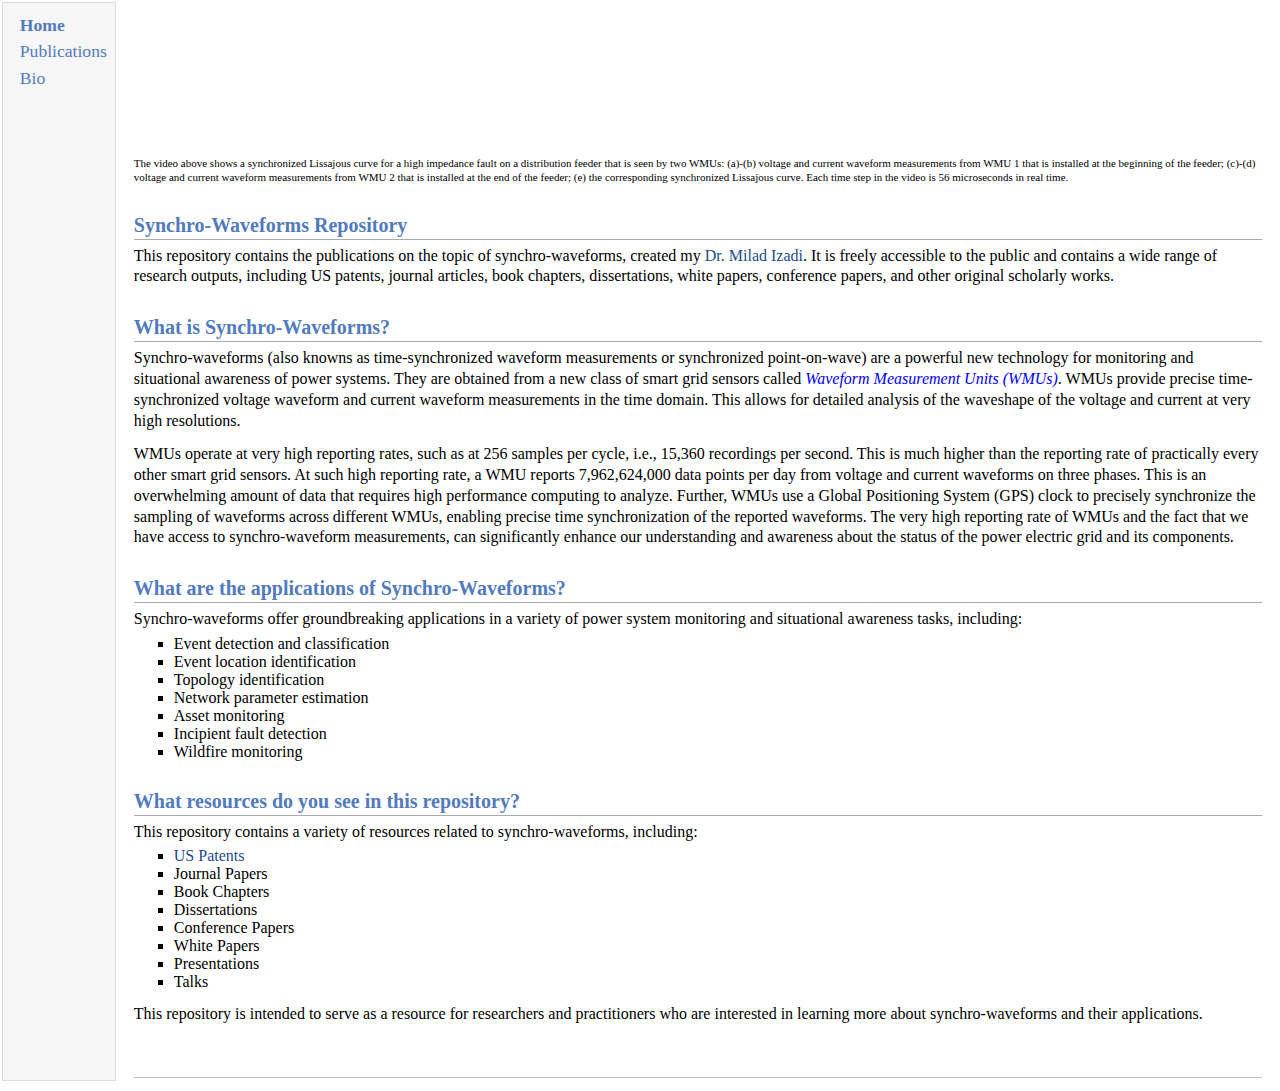
==== index.html @ 59b1b12e "Update index.html" ====
<!DOCTYPE html PUBLIC "-//W3C//DTD XHTML 1.1//EN" "http://www.w3.org/TR/xhtml11/DTD/xhtml11.dtd">
<html xmlns="http://www.w3.org/1999/xhtml" xml:lang="en"><head>
<!-- Google tag (gtag.js) -->
<script async src="https://www.googletagmanager.com/gtag/js?id=G-JCQ0ML84B0"></script>
<script>
  window.dataLayer = window.dataLayer || [];
  function gtag(){dataLayer.push(arguments);}
  gtag('js', new Date());

  gtag('config', 'G-JCQ0ML84B0');
</script>
	
<meta http-equiv="Content-Type" content="text/html; charset=UTF-8">
<meta name="generator" content="jemdoc, see http://jemdoc.jaboc.net/">

<link rel="stylesheet" href="jemdoc.css" type="text/css">
<link rel="stylesheet" href="jemdoc.css" type="text/css">
<style type="text/css">
.auto-style1 {
	color: blue;
}
.auto-style2 {
	color: black;
}
.auto-style3 {
	color: red;
}
.auto-style4 {
	color: 	turquoise;
}
.bold-text {
    font-weight: bold;
}
.contact-section {
            padding: 20px;
            border: 1px solid #ccc;
            border-radius: 10px;
            width: 300px;
            margin: 0 auto;
}
</style>
</head>
<body>	
<table summary="Table for page layout." id="tlayout">
<tbody><tr valign="top">
<td id="layout-menu">
<div class="menu-item"><a href="index.html"><strong>Home</strong></a></div>
<div class="menu-item"><a href="publication.html">Publications</a></div>
<div class="menu-item"><a href="bio.html">Bio</a></div>

</td>

<td id="layout-content">

<div class="container">
<header class="section-header">
	<video autoplay="" loop="" muted="">
	<source src="SyncLissCurve.mp4" type="video/mp4">
  	</video>
	 <p style="font-size: 11px;">The video above shows a synchronized Lissajous curve for a high impedance fault on a distribution feeder that is seen by two WMUs: (a)-(b) voltage and
	current waveform measurements from WMU 1 that is installed at the beginning of the feeder; (c)-(d) voltage and current waveform measurements from
	WMU 2 that is installed at the end of the feeder; (e) the corresponding synchronized Lissajous curve. Each time step in the video is 56 microseconds in real time.</p>
</header>
</div>

	
<h2>Synchro-Waveforms Repository</h2>

<p>This repository contains the publications on the topic of synchro-waveforms, created my <a href="bio.html#bio">Dr. Milad Izadi</a>. It is freely accessible to the public and contains a wide range of research outputs, including US patents, journal articles, book chapters, dissertations, white papers, conference papers, and other original scholarly works.</p> 

<h2>What is Synchro-Waveforms?</h2>
	<p> Synchro-waveforms (also knowns as time-synchronized waveform measurements or 
	synchronized point-on-wave) are a powerful new technology for monitoring and situational awareness 
	of power systems. They are obtained from a new class of smart grid sensors called <i style="color: blue;">
	Waveform Measurement Units (WMUs)</i>. WMUs provide precise time-synchronized voltage waveform and current
	waveform measurements in the time domain. This allows for detailed analysis of the waveshape of the voltage
	and current at very high resolutions.</p>
	
	<p>WMUs operate at very high reporting rates, such as at 256 samples per cycle, i.e., 15,360 recordings
	per second. This is much higher than the reporting rate of practically every other smart grid sensors. At
	such high reporting rate, a WMU reports 7,962,624,000 data points per day from voltage and
	current waveforms on three phases. This is an overwhelming amount of data that requires high performance
	computing to analyze. Further, WMUs use a Global Positioning System (GPS) clock
	to precisely synchronize the sampling of waveforms across different WMUs, enabling precise time
	synchronization of the reported waveforms. The very high reporting rate of WMUs and the fact that 
	we have access to synchro-waveform measurements, can significantly enhance our understanding
	and awareness about the status of the power electric grid and its components.</p>


<h2>What are the applications of Synchro-Waveforms?</h2>
<p>Synchro-waveforms offer groundbreaking applications in a variety of power system monitoring and situational awareness tasks, including:</p>

<ul>
  <li>Event detection and classification</li>
  <li>Event location identification</li>
  <li>Topology identification</li>
  <li>Network parameter estimation</li>
  <li>Asset monitoring</li>
  <li>Incipient fault detection</li>
  <li>Wildfire monitoring</li>
</ul>

<h2>What resources do you see in this repository?</h2>
<p>This repository contains a variety of resources related to synchro-waveforms, including:</p>

<ul>
  <li><a href="publication.html/#patent">US Patents</a></li>
  <li>Journal Papers</li>
  <li>Book Chapters</li>
  <li>Dissertations</li>
  <li>Conference Papers</li>
  <li>White Papers</li>
  <li>Presentations</li>
  <li>Talks</li>
</ul>

<p>This repository is intended to serve as a resource for researchers and practitioners who are interested in learning more about synchro-waveforms and their applications.</p>

	

<div id="footer">
</div>
</td>
</tr>

</tbody></table>

	   
      

	

</body></html>
---- jemdoc.css ----
/* Default css file for jemdoc. */

table#tlayout {
    border: none;
    border-collapse: separate;
    background: white;
}

body {
	background: white;
	font-family: Georgia, serif;
	padding-bottom: 8px;
	margin: 0;
}

#layout-menu {
	background: #f6f6f6;
	border: 1px solid #dddddd;
	padding-top: 0.5em;
	padding-left: 8px;
	padding-right: 8px;
	font-size: 1.1em;
	width: auto;
	white-space: nowrap;
    text-align: left;
    vertical-align: top;
}

#layout-menu td {
	background: #f4f4f4;
    vertical-align: top;
}

#layout-content {
	padding-top: 0.0em;
	padding-left: 1.0em;
	padding-right: 1.0em;
    border: none;
    background: white;
    text-align: left;
    vertical-align: top;
}

#layout-menu a {
	line-height: 1.5em;
	margin-left: 0.5em;
}

tt {
    background: #ffffdd;
}

pre, tt {
	font-size: 90%;
	font-family: monaco, monospace;
}

a, a > tt {
	color: #224b8d;
	text-decoration: none;
}

a:hover {
	border-bottom: 1px gray dotted;
}

#layout-menu a.current:link, #layout-menu a.current:visited {
	color: #022b6d;
	border-bottom: 1px gray solid;
}
#layout-menu a:link, #layout-menu a:visited, #layout-menu a:hover {
	color: #527bbd;
	text-decoration: none;
}
#layout-menu a:hover {
	text-decoration: none;
}

div.menu-category {
	border-bottom: 1px solid gray;
	margin-top: 0.8em;
	padding-top: 0.2em;
	padding-bottom: 0.1em;
	font-weight: bold;
}

div.menu-item {
	padding-left: 16px;
	text-indent: -16px;
}

div#toptitle {
	padding-bottom: 0.2em;
	margin-bottom: 1.5em;
	border-bottom: 3px double gray;
}

/* Reduce space if we begin the page with a title. */
div#toptitle + h2, div#toptitle + h3 {
	margin-top: -0.7em;
}

div#subtitle {
	margin-top: 0.0em;
	margin-bottom: 0.0em;
	padding-top: 0em;
	padding-bottom: 0.1em;
}

em {
	font-style: italic;
}

strong {
	font-weight: bold;
}


h1, h2, h3 {
	color: #527bbd;
	margin-top: 0.7em;
	margin-bottom: 0.3em;
	padding-bottom: 0.2em;
	line-height: 1.0;
	padding-top: 0.5em;
	border-bottom: 1px solid #aaaaaa;
}

h1 {
	font-size: 165%;
}

h2 {
	padding-top: 0.8em;
	font-size: 125%;
}

h2 + h3 {
    padding-top: 0.2em;
}

h3 {
	font-size: 110%;
	border-bottom: none;
}

p {
	margin-top: 0.0em;
	margin-bottom: 0.8em;
	padding: 0;
	line-height: 1.3;
}

pre {
	padding: 0;
	margin: 0;
}

div#footer {
	font-size: small;
	border-top: 1px solid #c0c0c0;
	padding-top: 0.1em;
	margin-top: 4.0em;
	color: #c0c0c0;
}

div#footer a {
	color: #80a0b0;
}

div#footer-text {
	float: left;
	padding-bottom: 8px;
}

ul, ol, dl {
	margin-top: 0.2em;
	padding-top: 0;
	margin-bottom: 0.8em;
}

dt {
	margin-top: 0.5em;
	margin-bottom: 0;
}

dl {
	margin-left: 20px;
}

dd {
	color: #222222;
}

dd > *:first-child {
	margin-top: 0;
}

ul {
	list-style-position: outside;
	list-style-type: square;
}

p + ul, p + ol {
	margin-top: -0.5em;
}

li ul, li ol {
	margin-top: -0.3em;
}

ol {
	list-style-position: outside;
	list-style-type: decimal;
}

li p, dd p {
	margin-bottom: 0.3em;
}


ol ol {
	list-style-type: lower-alpha;
}

ol ol ol {
	list-style-type: lower-roman;
}

p + div.codeblock {
	margin-top: -0.6em;
}

div.codeblock, div.infoblock {
	margin-right: 0%;
	margin-top: 1.2em;
	margin-bottom: 1.3em;
}

div.blocktitle {
	font-weight: bold;
	color: #cd7b62;
	margin-top: 1.2em;
	margin-bottom: 0.1em;
}

div.blockcontent {
	border: 1px solid silver;
	padding: 0.3em 0.5em;
}

div.infoblock > div.blockcontent {
	background: #ffffee;
}

div.blockcontent p + ul, div.blockcontent p + ol {
	margin-top: 0.4em;
}

div.infoblock p {
	margin-bottom: 0em;
}

div.infoblock li p, div.infoblock dd p {
	margin-bottom: 0.5em;
}

div.infoblock p + p {
	margin-top: 0.8em;
}

div.codeblock > div.blockcontent {
	background: #f6f6f6;
}

span.pycommand {
	color: #000070;
}

span.statement {
	color: #008800;
}
span.builtin {
	color: #000088;
}
span.special {
	color: #990000;
}
span.operator {
	color: #880000;
}
span.error {
	color: #aa0000;
}
span.comment, span.comment > *, span.string, span.string > * {
	color: #606060;
}

@media print {
	#layout-menu { display: none; }
}

#fwtitle {
	margin: 2px;
}

#fwtitle #toptitle {
	padding-left: 0.5em;
	margin-bottom: 0.5em;
}

#layout-content h1:first-child, #layout-content h2:first-child, #layout-content h3:first-child {
	margin-top: -0.7em;
}

div#toptitle h1, #layout-content div#toptitle h1 {
	margin-bottom: 0.0em;
	padding-bottom: 0.1em;
	padding-top: 0;
	margin-top: 0.5em;
	border-bottom: none;
}

img.eq {
	padding: 0;
	padding-left: 0.1em;
	padding-right: 0.1em;
	margin: 0;
}

img.eqwl {
	padding-left: 2em;
	padding-top: 0.6em;
	padding-bottom: 0.2em;
	margin: 0;
}

table {
    border: 2px solid black;
    border-collapse: collapse;
}

td {
    padding: 2px;
    padding-left: 0.5em;
    padding-right: 0.5em;
    text-align: center;
    border: 1px solid gray;
}

table + table {
    margin-top: 1em;
}

tr.heading {
    font-weight: bold;
    border-bottom: 2px solid black;
}

img {
    border: none;
}

table.imgtable, table.imgtable td {
    border: none;
    text-align: left;
}
---- jemdoc.css ----
/* Default css file for jemdoc. */

table#tlayout {
    border: none;
    border-collapse: separate;
    background: white;
}

body {
	background: white;
	font-family: Georgia, serif;
	padding-bottom: 8px;
	margin: 0;
}

#layout-menu {
	background: #f6f6f6;
	border: 1px solid #dddddd;
	padding-top: 0.5em;
	padding-left: 8px;
	padding-right: 8px;
	font-size: 1.1em;
	width: auto;
	white-space: nowrap;
    text-align: left;
    vertical-align: top;
}

#layout-menu td {
	background: #f4f4f4;
    vertical-align: top;
}

#layout-content {
	padding-top: 0.0em;
	padding-left: 1.0em;
	padding-right: 1.0em;
    border: none;
    background: white;
    text-align: left;
    vertical-align: top;
}

#layout-menu a {
	line-height: 1.5em;
	margin-left: 0.5em;
}

tt {
    background: #ffffdd;
}

pre, tt {
	font-size: 90%;
	font-family: monaco, monospace;
}

a, a > tt {
	color: #224b8d;
	text-decoration: none;
}

a:hover {
	border-bottom: 1px gray dotted;
}

#layout-menu a.current:link, #layout-menu a.current:visited {
	color: #022b6d;
	border-bottom: 1px gray solid;
}
#layout-menu a:link, #layout-menu a:visited, #layout-menu a:hover {
	color: #527bbd;
	text-decoration: none;
}
#layout-menu a:hover {
	text-decoration: none;
}

div.menu-category {
	border-bottom: 1px solid gray;
	margin-top: 0.8em;
	padding-top: 0.2em;
	padding-bottom: 0.1em;
	font-weight: bold;
}

div.menu-item {
	padding-left: 16px;
	text-indent: -16px;
}

div#toptitle {
	padding-bottom: 0.2em;
	margin-bottom: 1.5em;
	border-bottom: 3px double gray;
}

/* Reduce space if we begin the page with a title. */
div#toptitle + h2, div#toptitle + h3 {
	margin-top: -0.7em;
}

div#subtitle {
	margin-top: 0.0em;
	margin-bottom: 0.0em;
	padding-top: 0em;
	padding-bottom: 0.1em;
}

em {
	font-style: italic;
}

strong {
	font-weight: bold;
}


h1, h2, h3 {
	color: #527bbd;
	margin-top: 0.7em;
	margin-bottom: 0.3em;
	padding-bottom: 0.2em;
	line-height: 1.0;
	padding-top: 0.5em;
	border-bottom: 1px solid #aaaaaa;
}

h1 {
	font-size: 165%;
}

h2 {
	padding-top: 0.8em;
	font-size: 125%;
}

h2 + h3 {
    padding-top: 0.2em;
}

h3 {
	font-size: 110%;
	border-bottom: none;
}

p {
	margin-top: 0.0em;
	margin-bottom: 0.8em;
	padding: 0;
	line-height: 1.3;
}

pre {
	padding: 0;
	margin: 0;
}

div#footer {
	font-size: small;
	border-top: 1px solid #c0c0c0;
	padding-top: 0.1em;
	margin-top: 4.0em;
	color: #c0c0c0;
}

div#footer a {
	color: #80a0b0;
}

div#footer-text {
	float: left;
	padding-bottom: 8px;
}

ul, ol, dl {
	margin-top: 0.2em;
	padding-top: 0;
	margin-bottom: 0.8em;
}

dt {
	margin-top: 0.5em;
	margin-bottom: 0;
}

dl {
	margin-left: 20px;
}

dd {
	color: #222222;
}

dd > *:first-child {
	margin-top: 0;
}

ul {
	list-style-position: outside;
	list-style-type: square;
}

p + ul, p + ol {
	margin-top: -0.5em;
}

li ul, li ol {
	margin-top: -0.3em;
}

ol {
	list-style-position: outside;
	list-style-type: decimal;
}

li p, dd p {
	margin-bottom: 0.3em;
}


ol ol {
	list-style-type: lower-alpha;
}

ol ol ol {
	list-style-type: lower-roman;
}

p + div.codeblock {
	margin-top: -0.6em;
}

div.codeblock, div.infoblock {
	margin-right: 0%;
	margin-top: 1.2em;
	margin-bottom: 1.3em;
}

div.blocktitle {
	font-weight: bold;
	color: #cd7b62;
	margin-top: 1.2em;
	margin-bottom: 0.1em;
}

div.blockcontent {
	border: 1px solid silver;
	padding: 0.3em 0.5em;
}

div.infoblock > div.blockcontent {
	background: #ffffee;
}

div.blockcontent p + ul, div.blockcontent p + ol {
	margin-top: 0.4em;
}

div.infoblock p {
	margin-bottom: 0em;
}

div.infoblock li p, div.infoblock dd p {
	margin-bottom: 0.5em;
}

div.infoblock p + p {
	margin-top: 0.8em;
}

div.codeblock > div.blockcontent {
	background: #f6f6f6;
}

span.pycommand {
	color: #000070;
}

span.statement {
	color: #008800;
}
span.builtin {
	color: #000088;
}
span.special {
	color: #990000;
}
span.operator {
	color: #880000;
}
span.error {
	color: #aa0000;
}
span.comment, span.comment > *, span.string, span.string > * {
	color: #606060;
}

@media print {
	#layout-menu { display: none; }
}

#fwtitle {
	margin: 2px;
}

#fwtitle #toptitle {
	padding-left: 0.5em;
	margin-bottom: 0.5em;
}

#layout-content h1:first-child, #layout-content h2:first-child, #layout-content h3:first-child {
	margin-top: -0.7em;
}

div#toptitle h1, #layout-content div#toptitle h1 {
	margin-bottom: 0.0em;
	padding-bottom: 0.1em;
	padding-top: 0;
	margin-top: 0.5em;
	border-bottom: none;
}

img.eq {
	padding: 0;
	padding-left: 0.1em;
	padding-right: 0.1em;
	margin: 0;
}

img.eqwl {
	padding-left: 2em;
	padding-top: 0.6em;
	padding-bottom: 0.2em;
	margin: 0;
}

table {
    border: 2px solid black;
    border-collapse: collapse;
}

td {
    padding: 2px;
    padding-left: 0.5em;
    padding-right: 0.5em;
    text-align: center;
    border: 1px solid gray;
}

table + table {
    margin-top: 1em;
}

tr.heading {
    font-weight: bold;
    border-bottom: 2px solid black;
}

img {
    border: none;
}

table.imgtable, table.imgtable td {
    border: none;
    text-align: left;
}
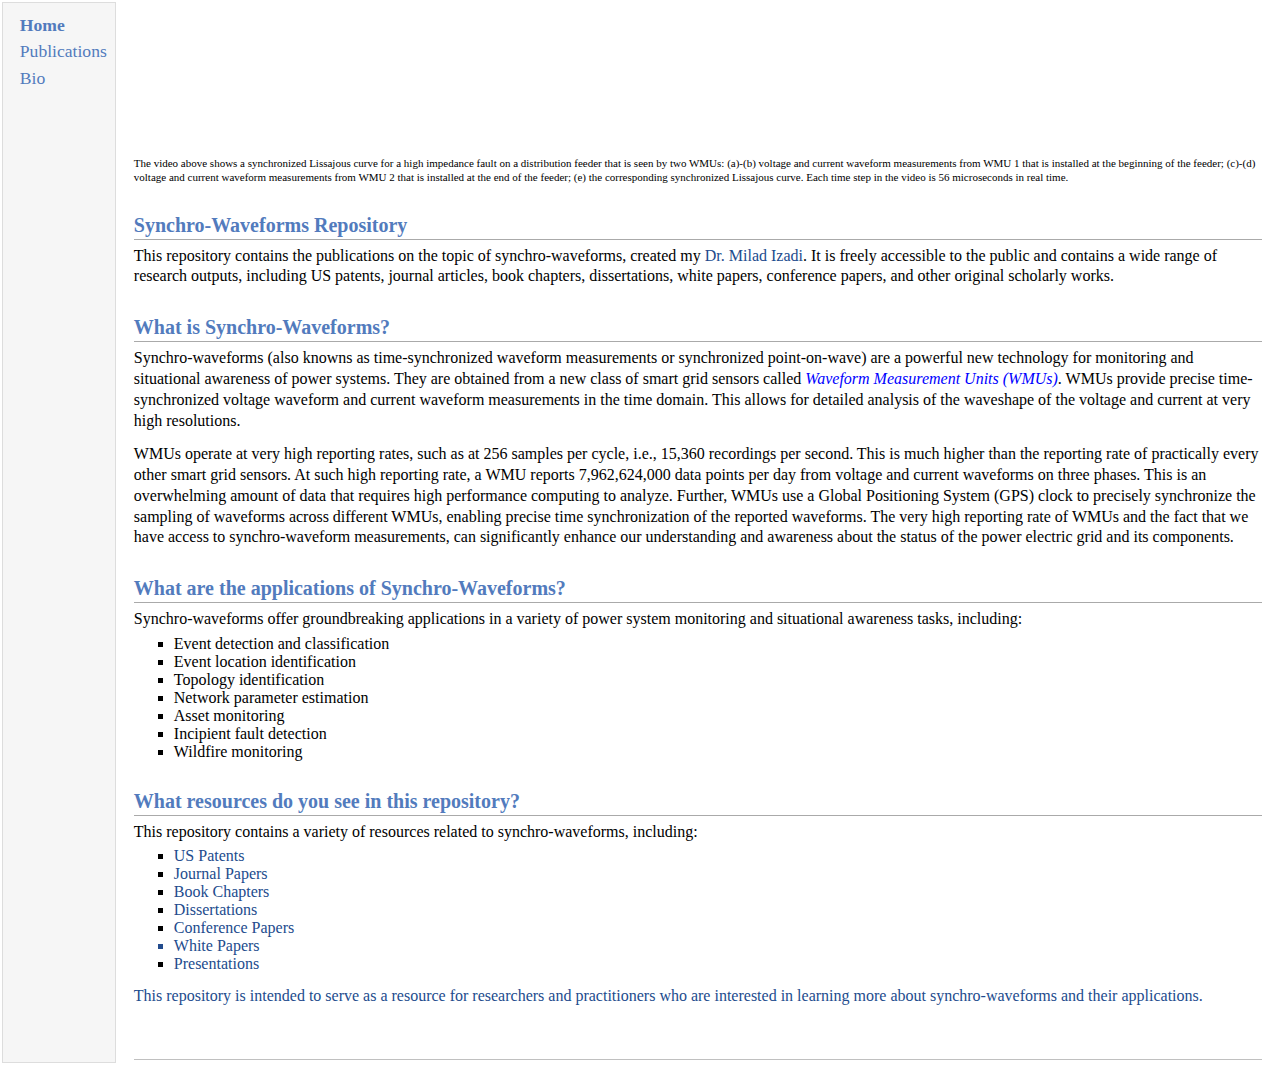
==== commit c0974f7d: "Update index.html" ====
--- a/index.html
+++ b/index.html
@@ -104,14 +104,13 @@
 <p>This repository contains a variety of resources related to synchro-waveforms, including:</p>
 
 <ul>
-  <li><a href="publication.html/#patent">US Patents</a></li>
-  <li>Journal Papers</li>
-  <li>Book Chapters</li>
-  <li>Dissertations</li>
-  <li>Conference Papers</li>
+  <li><a href="publication.html#patent">US Patents</a></li>
+  <li><a href="publication.html#journalpapers">Journal Papers</li>
+  <li><a href="publication.html#bookchapters">Book Chapters</li>
+  <li><a href="publication.html#dissertations">Dissertations</li>
+  <li><a href="publication.html#conferencepapers">Conference Papers</li>
   <li>White Papers</li>
-  <li>Presentations</li>
-  <li>Talks</li>
+  <li><a href="publication.html#presentations">Presentations</li>
 </ul>
 
 <p>This repository is intended to serve as a resource for researchers and practitioners who are interested in learning more about synchro-waveforms and their applications.</p>
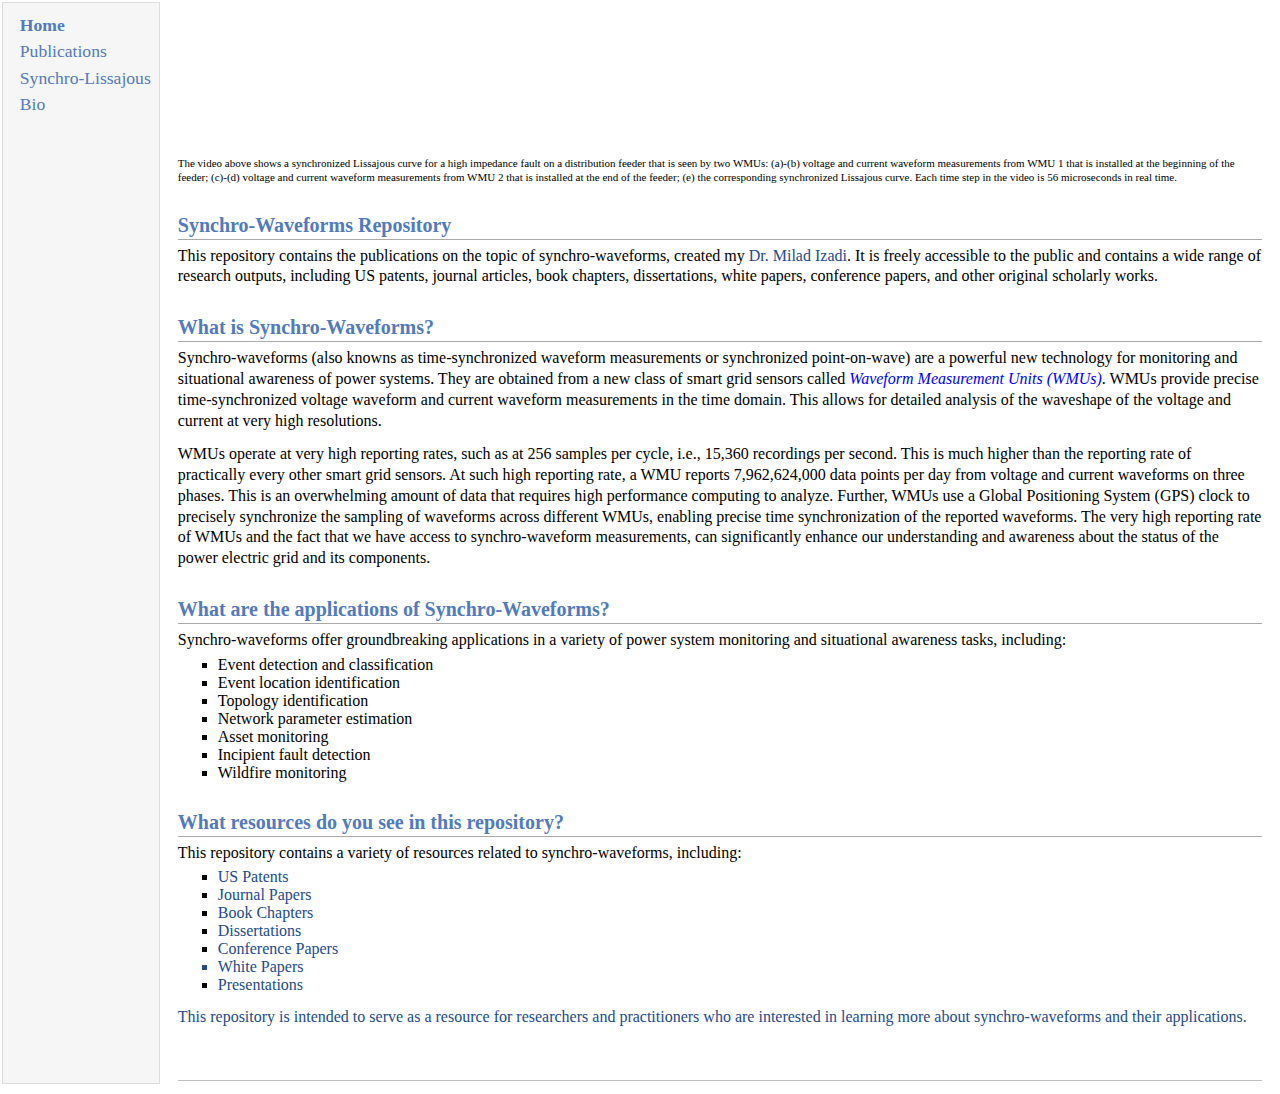
==== commit c22a4ad3: "Update index.html" ====
--- a/index.html
+++ b/index.html
@@ -46,7 +46,9 @@
 <td id="layout-menu">
 <div class="menu-item"><a href="index.html"><strong>Home</strong></a></div>
 <div class="menu-item"><a href="publication.html">Publications</a></div>
+<div class="menu-item"><a href="synchroLissajous.html">Synchro-Lissajous</a></div>
 <div class="menu-item"><a href="bio.html">Bio</a></div>
+
 
 </td>
 
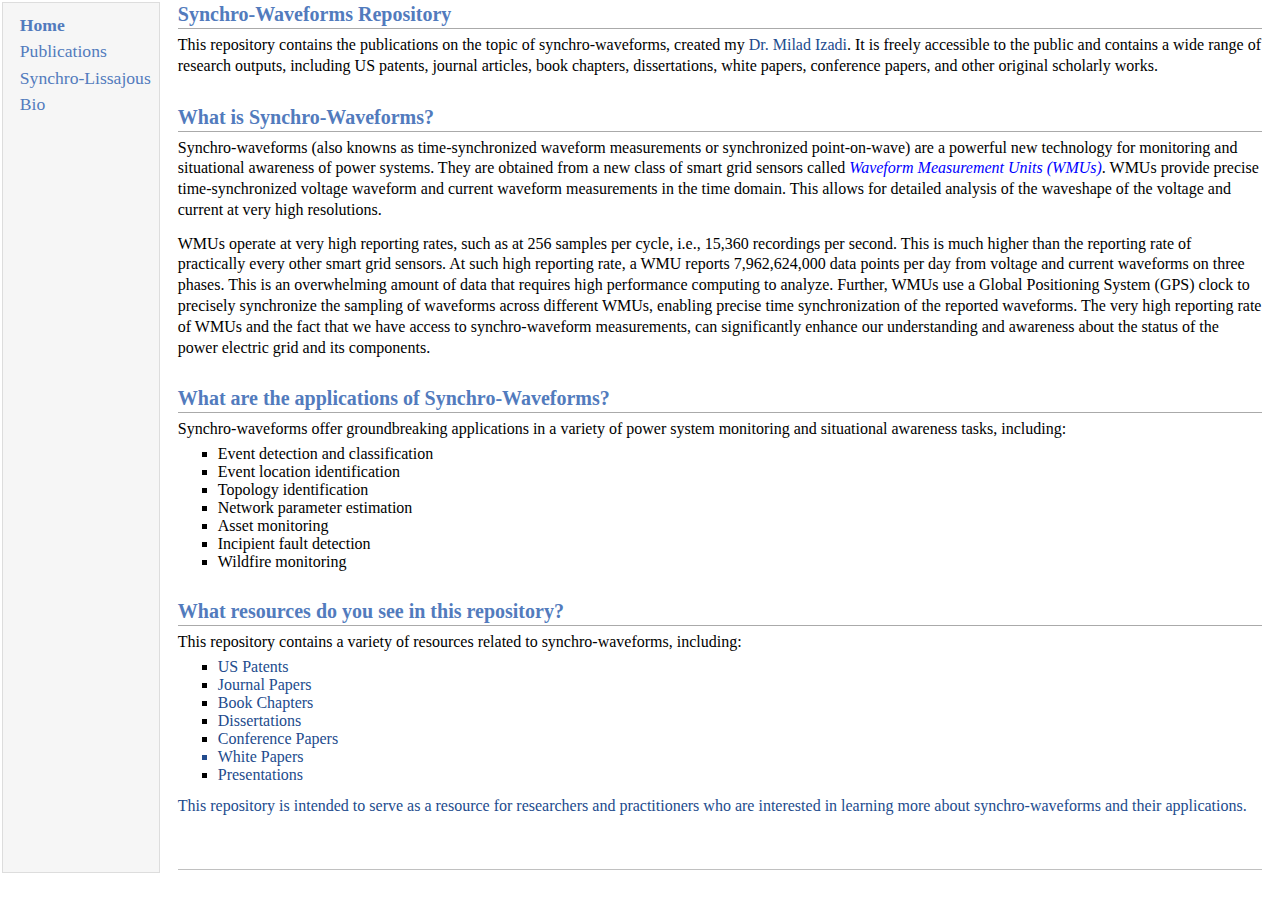
==== commit cea169aa: "Update index.html" ====
--- a/index.html
+++ b/index.html
@@ -15,6 +15,7 @@
 
 <link rel="stylesheet" href="jemdoc.css" type="text/css">
 <link rel="stylesheet" href="jemdoc.css" type="text/css">
+<title>Synchro-Waveforms Repository</title>
 <style type="text/css">
 .auto-style1 {
 	color: blue;
@@ -53,18 +54,6 @@
 </td>
 
 <td id="layout-content">
-
-<div class="container">
-<header class="section-header">
-	<video autoplay="" loop="" muted="">
-	<source src="SyncLissCurve.mp4" type="video/mp4">
-  	</video>
-	 <p style="font-size: 11px;">The video above shows a synchronized Lissajous curve for a high impedance fault on a distribution feeder that is seen by two WMUs: (a)-(b) voltage and
-	current waveform measurements from WMU 1 that is installed at the beginning of the feeder; (c)-(d) voltage and current waveform measurements from
-	WMU 2 that is installed at the end of the feeder; (e) the corresponding synchronized Lissajous curve. Each time step in the video is 56 microseconds in real time.</p>
-</header>
-</div>
-
 	
 <h2>Synchro-Waveforms Repository</h2>
 
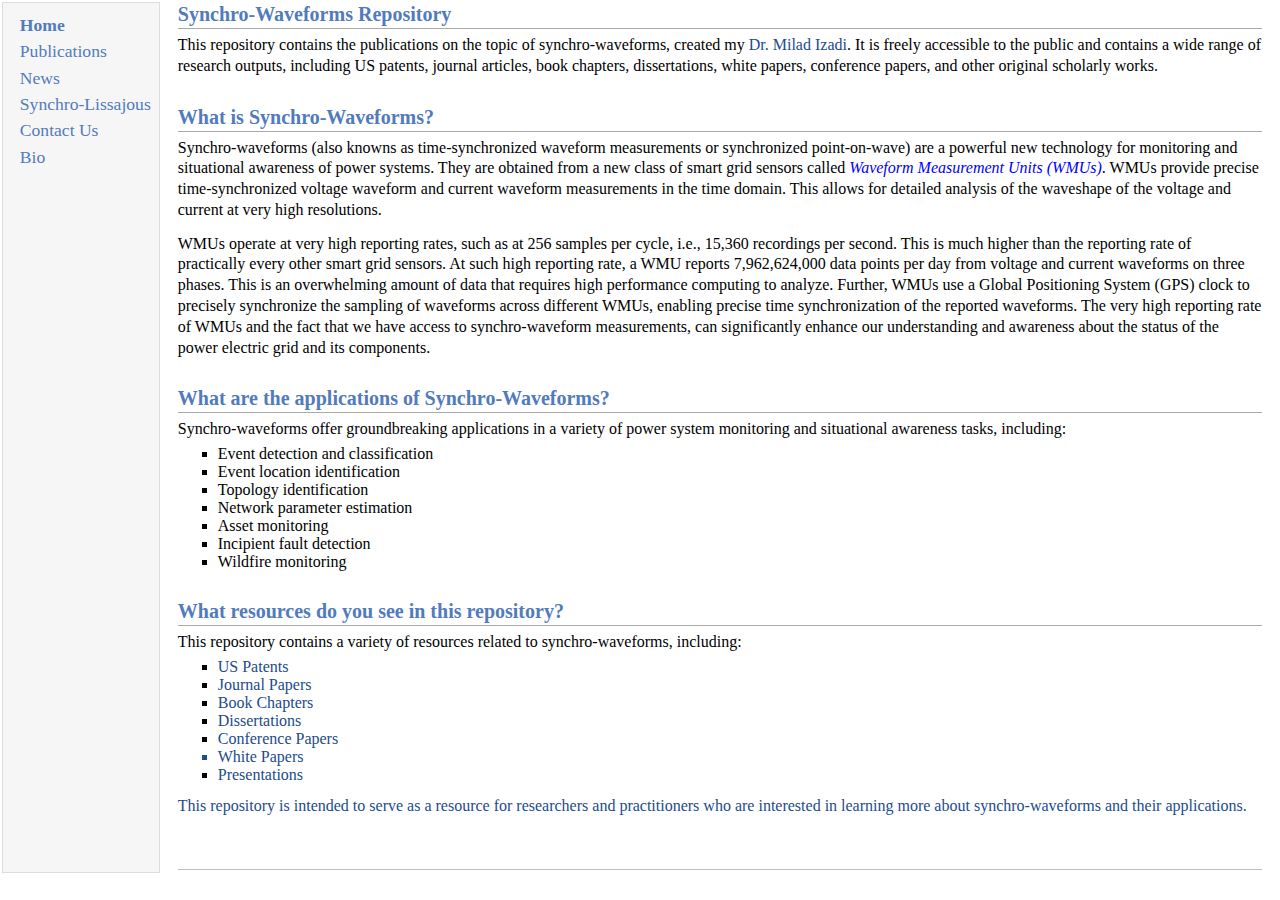
==== commit 37c4ba37: "Update index.html" ====
--- a/index.html
+++ b/index.html
@@ -47,7 +47,9 @@
 <td id="layout-menu">
 <div class="menu-item"><a href="index.html"><strong>Home</strong></a></div>
 <div class="menu-item"><a href="publication.html">Publications</a></div>
+<div class="menu-item"><a href="news.html">News</a></div>
 <div class="menu-item"><a href="synchroLissajous.html">Synchro-Lissajous</a></div>
+<div class="menu-item"><a href="contact.html">Contact Us</a></div>
 <div class="menu-item"><a href="bio.html">Bio</a></div>
 
 
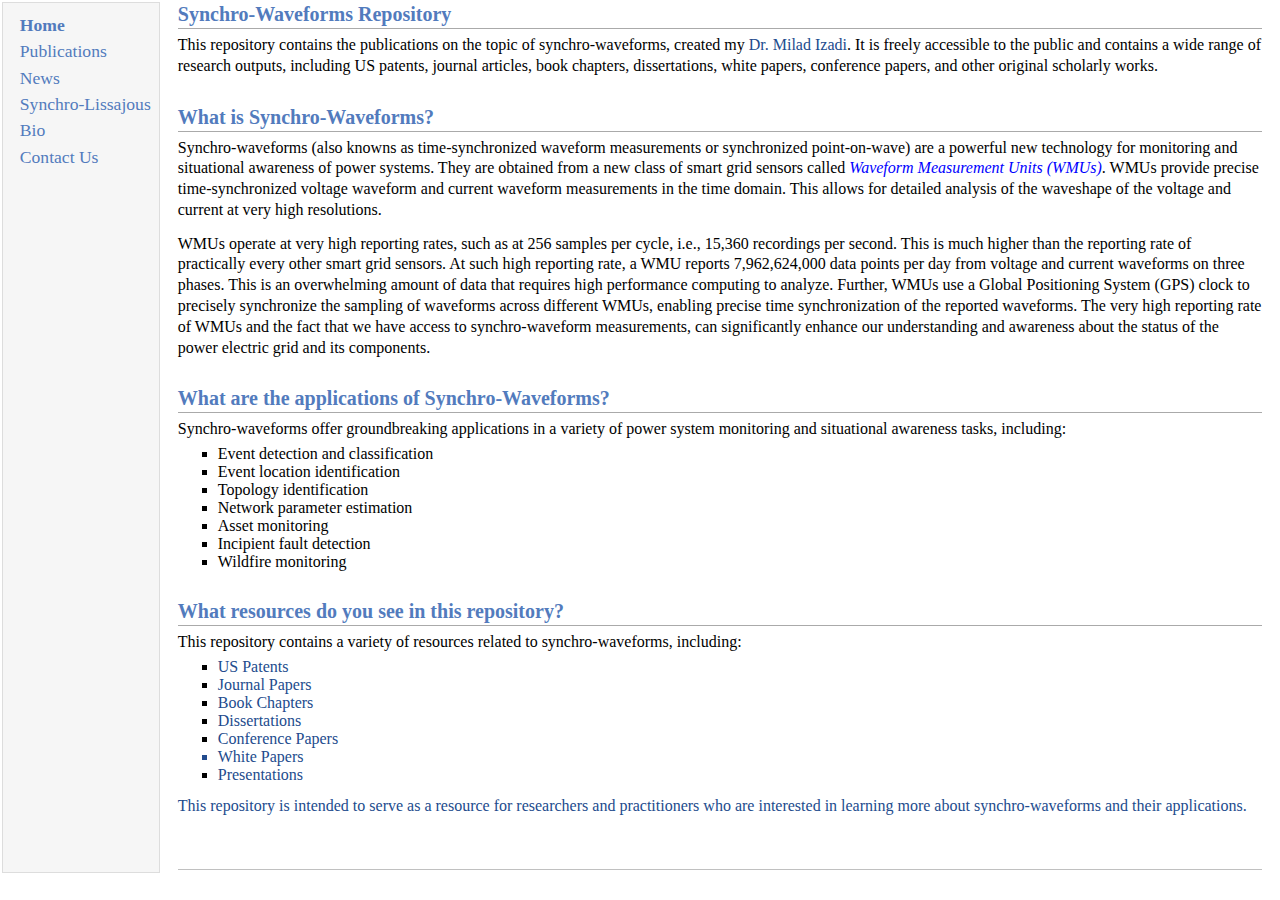
==== commit dce12dc5: "Update index.html" ====
--- a/index.html
+++ b/index.html
@@ -49,8 +49,8 @@
 <div class="menu-item"><a href="publication.html">Publications</a></div>
 <div class="menu-item"><a href="news.html">News</a></div>
 <div class="menu-item"><a href="synchroLissajous.html">Synchro-Lissajous</a></div>
+<div class="menu-item"><a href="bio.html">Bio</a></div>
 <div class="menu-item"><a href="contact.html">Contact Us</a></div>
-<div class="menu-item"><a href="bio.html">Bio</a></div>
 
 
 </td>
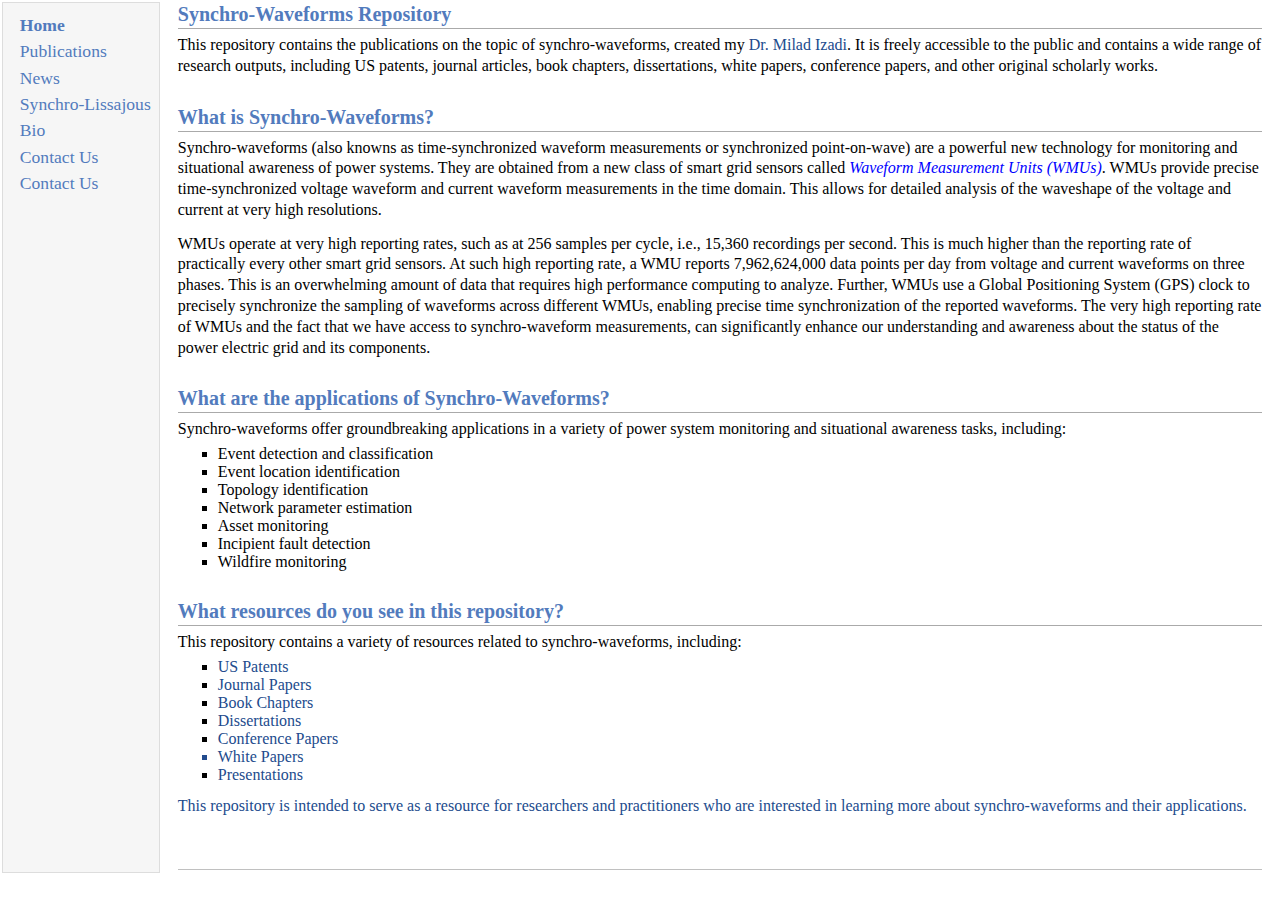
==== commit 56f8a4de: "Update index.html" ====
--- a/index.html
+++ b/index.html
@@ -50,6 +50,7 @@
 <div class="menu-item"><a href="news.html">News</a></div>
 <div class="menu-item"><a href="synchroLissajous.html">Synchro-Lissajous</a></div>
 <div class="menu-item"><a href="bio.html">Bio</a></div>
+<div class="menu-item"><a href="Suggest your paper.html">Contact Us</a></div>
 <div class="menu-item"><a href="contact.html">Contact Us</a></div>
 
 
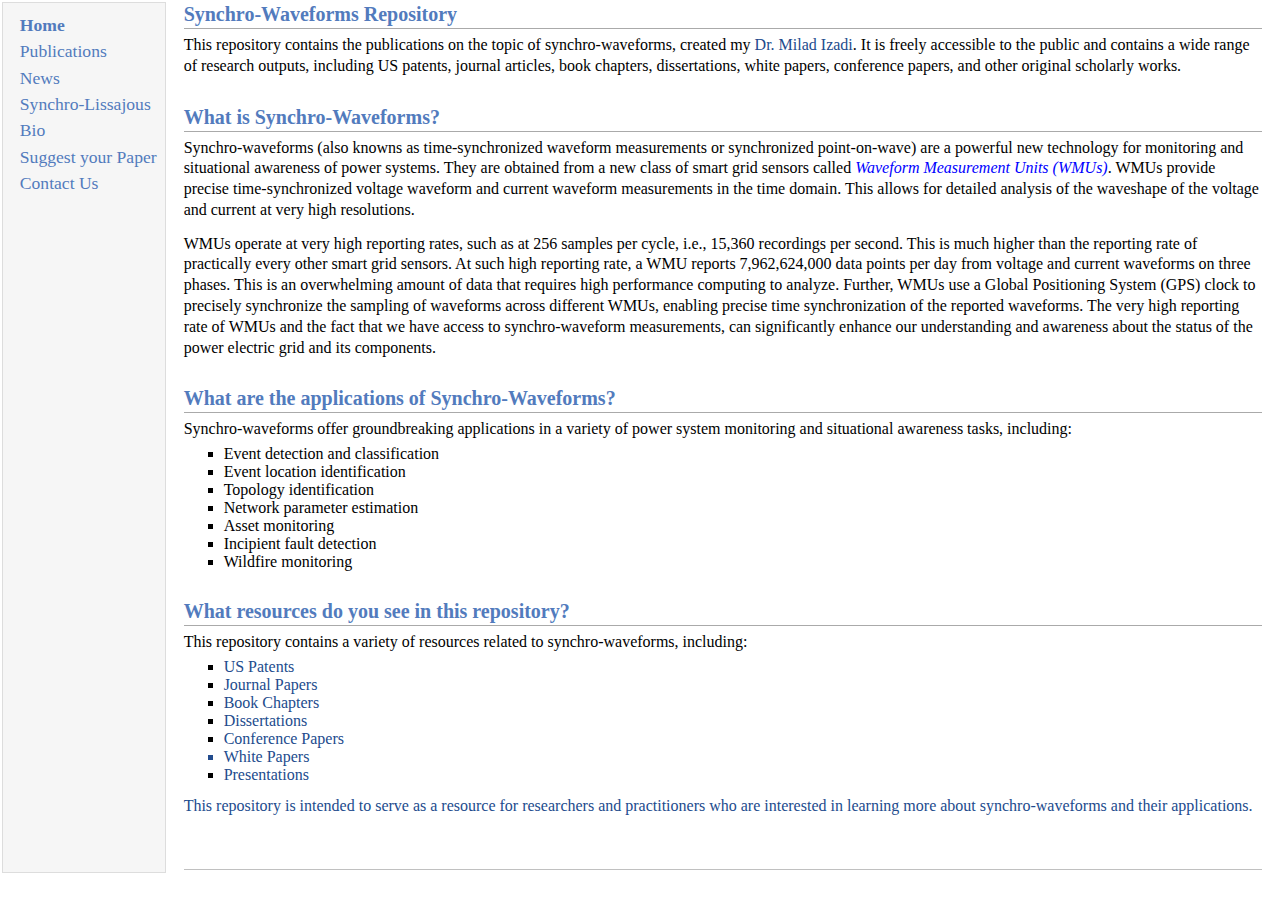
==== commit 08983433: "Update index.html" ====
--- a/index.html
+++ b/index.html
@@ -50,7 +50,7 @@
 <div class="menu-item"><a href="news.html">News</a></div>
 <div class="menu-item"><a href="synchroLissajous.html">Synchro-Lissajous</a></div>
 <div class="menu-item"><a href="bio.html">Bio</a></div>
-<div class="menu-item"><a href="Suggest your paper.html">Contact Us</a></div>
+<div class="menu-item"><a href="Suggestion.html">Suggest your Paper</a></div>
 <div class="menu-item"><a href="contact.html">Contact Us</a></div>
 
 
